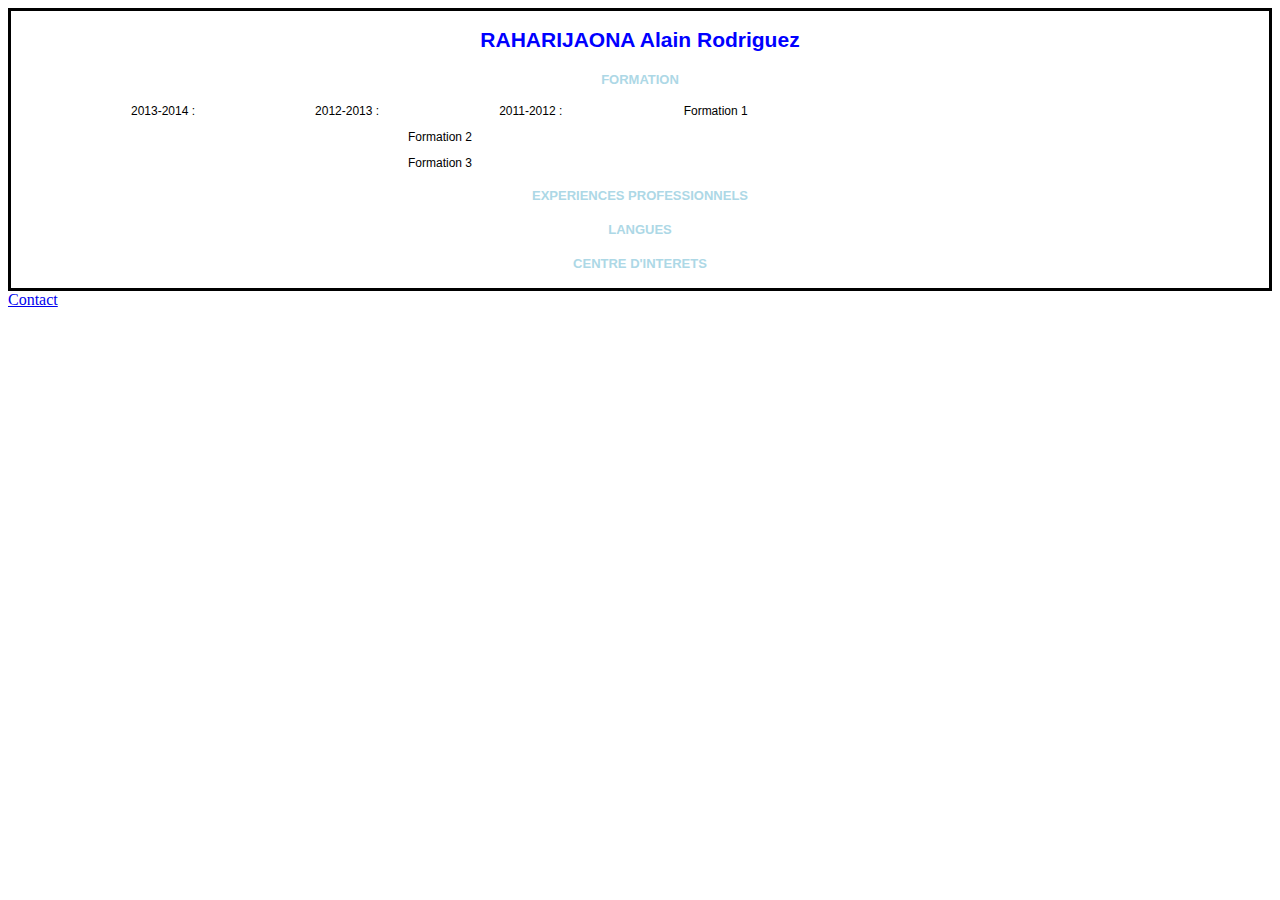
==== index.html @ 0c4934b0 "Add files via upload" ====
<!doctype html>
<html>
  <head>
  <title>Curriculum Vitae</title>
    <meta charset="utf-8"/>
    <link rel="stylesheet" href="style1.css">
  </head>
  <body>
    <div class="border">
      <div class="manga" align="center">
        <p><h2>RAHARIJAONA Alain Rodriguez</h2></p>
      </div>

      <div align="center">
        <p><span class="titre"><strong>FORMATION</strong></span></p>
        <div  align="left">
            <p><span class="soratra">2013-2014 :</span></p>
            <p><span class="soratra">2012-2013 :</span></p>
            <p><span class="soratra">2011-2012 :</span></p>
        </div>
        <div class="soratrahavana">
            <p><span class="soratrahavana">Formation 1</span></p>
            <p><span class="soratrahavana">Formation 2</span></p>
            <p><span class="soratrahavana">Formation 3</span></p>
        </div>
      </div>

      <div align="center">
        <p><span class="titre"><strong>EXPERIENCES PROFESSIONNELS</strong></span></p>
      </div>

      <div align="center">
        <p><span class="titre"><strong>LANGUES</strong></span></p>
      </div>

      <div align="center">
        <p><span class="titre"><strong>CENTRE D'INTERETS</strong></span></p>
      </div>
    </div>
    <footer>
          <a style="droite" href="mailto:contact@harry-john.org">Contact</a>
    </footer>
</html>
---- style1.css ----
.border {
  border-style: solid;
}

.manga {
  font-family: arial, verdana, "sans sherif";
  color: blue;
  font-size: 14px;
}

.titre {
  font-family: arial, verdana, "sans sherif";
  color: lightblue;
  font-size: 13px;
}

.soratra {
  float: left;
  margin-left: 120px;
  font-family: arial, verdana, "sans sherif";
  font-size: 12px;
}

.soratrahavana {
  margin-right: 200px;
  font-family: arial, verdana, "sans sherif";
  font-size: 12px;
}
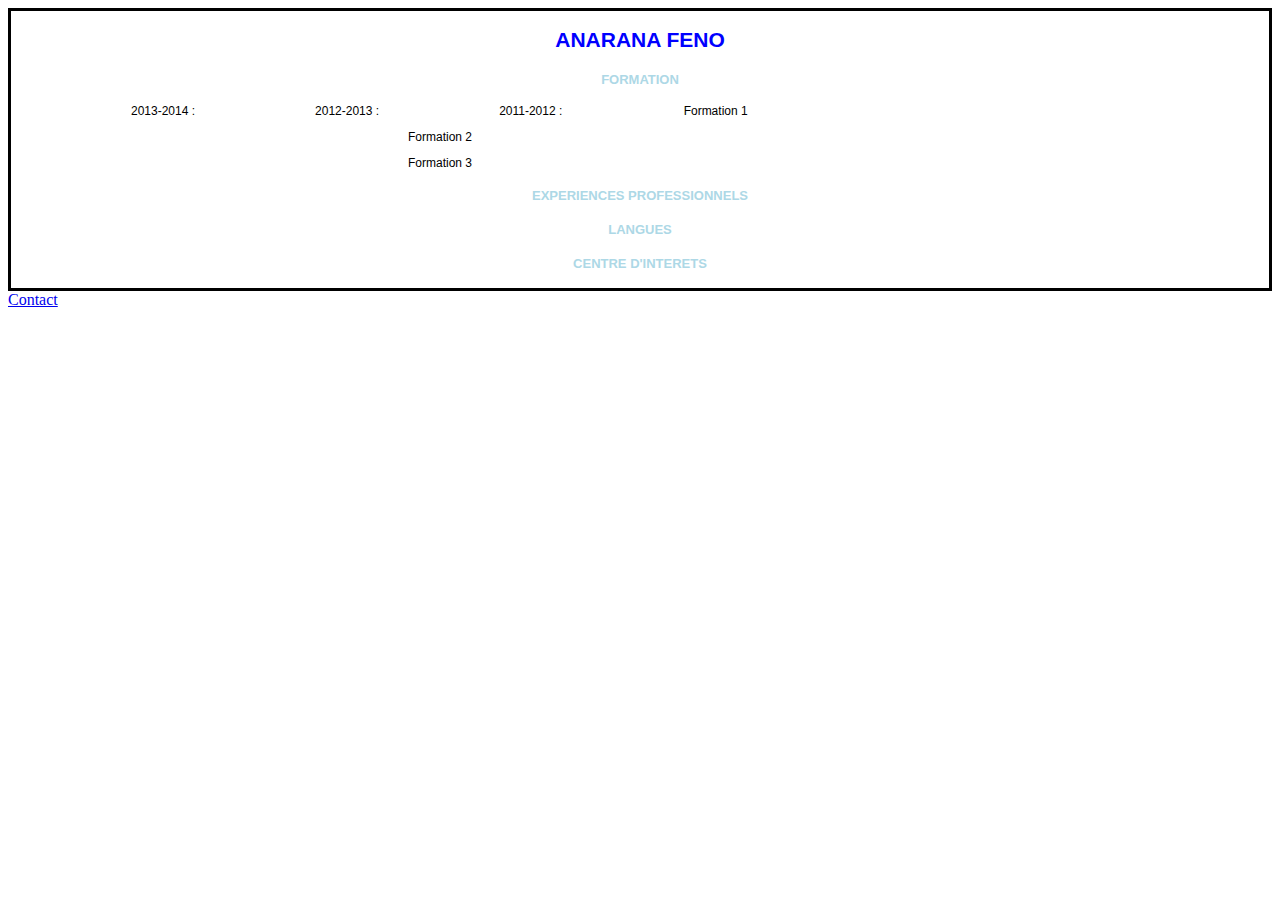
==== commit 810a6735: "Update index.html" ====
--- a/index.html
+++ b/index.html
@@ -8,7 +8,7 @@
   <body>
     <div class="border">
       <div class="manga" align="center">
-        <p><h2>RAHARIJAONA Alain Rodriguez</h2></p>
+        <p><h2>ANARANA FENO</h2></p>
       </div>
 
       <div align="center">
